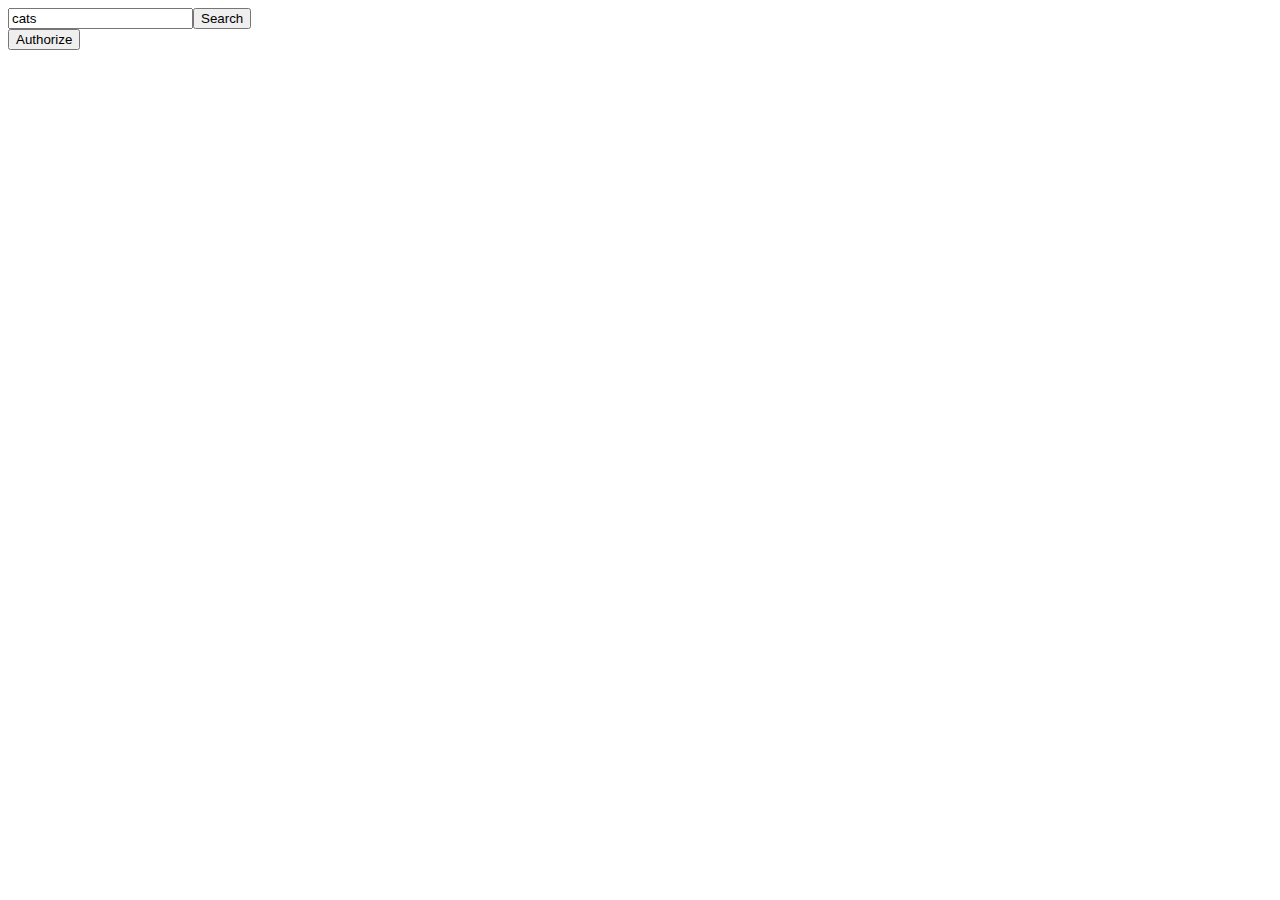
==== quickstart.html @ 6d5329b4 "Updated append to html and object search" ====
<html><head><title>Google APIs - Sample JS Page</title></head>
<body>

<script>

  /***** START BOILERPLATE CODE: Load client library, authorize user. *****/

  // Global variables for GoogleAuth object, auth status.
  var GoogleAuth;

  /**
   * Load the API's client and auth2 modules.
   * Call the initClient function after the modules load.
   */
  function handleClientLoad() {
    gapi.load('client:auth2', initClient);
  }

  function initClient() {
    // Initialize the gapi.client object, which app uses to make API requests.
    // Get API key and client ID from API Console.
    // 'scope' field specifies space-delimited list of access scopes

    gapi.client.init({
        'clientId': '592833189862-mvlf1qau2s6psi7l3ccgrbpk1aiuci3e.apps.googleusercontent.com',
        'discoveryDocs': ['https://www.googleapis.com/discovery/v1/apis/youtube/v3/rest'],
        'scope': 'https://www.googleapis.com/auth/youtube.force-ssl https://www.googleapis.com/auth/youtubepartner'
    }).then(function () {
      GoogleAuth = gapi.auth2.getAuthInstance();

      // Listen for sign-in state changes.
      GoogleAuth.isSignedIn.listen(updateSigninStatus);

      // Handle initial sign-in state. (Determine if user is already signed in.)
      setSigninStatus();

      // Call handleAuthClick function when user clicks on "Authorize" button.
      $('#execute-request-button').click(function() {
        handleAuthClick(event);
      }); 
    });
  }

  function handleAuthClick(event) {
    // Sign user in after click on auth button.
    GoogleAuth.signIn();
  }

  function setSigninStatus() {
    var user = GoogleAuth.currentUser.get();
    isAuthorized = user.hasGrantedScopes('https://www.googleapis.com/auth/youtube.force-ssl https://www.googleapis.com/auth/youtubepartner');
    // Toggle button text and displayed statement based on current auth status.
    if (isAuthorized) {
      defineRequest();
    }
  }

  function updateSigninStatus(isSignedIn) {
    setSigninStatus();
  }

  function createResource(properties) {
    var resource = {};
    var normalizedProps = properties;
    for (var p in properties) {
      var value = properties[p];
      if (p && p.substr(-2, 2) == '[]') {
        var adjustedName = p.replace('[]', '');
        if (value) {
          normalizedProps[adjustedName] = value.split(',');
        }
        delete normalizedProps[p];
      }
    }
    for (var p in normalizedProps) {
      // Leave properties that don't have values out of inserted resource.
      if (normalizedProps.hasOwnProperty(p) && normalizedProps[p]) {
        var propArray = p.split('.');
        var ref = resource;
        for (var pa = 0; pa < propArray.length; pa++) {
          var key = propArray[pa];
          if (pa == propArray.length - 1) {
            ref[key] = normalizedProps[p];
          } else {
            ref = ref[key] = ref[key] || {};
          }
        }
      };
    }
    return resource;
  }

  function removeEmptyParams(params) {
    for (var p in params) {
      if (!params[p] || params[p] == 'undefined') {
        delete params[p];
      }
    }
    return params;
  }

  function executeRequest(request) {
    request.execute(function(response) {
      console.log(response);
    });
  }

  function buildApiRequest(requestMethod, path, params, properties) {
    params = removeEmptyParams(params);
    var request;
    if (properties) {
      var resource = createResource(properties);
      request = gapi.client.request({
          'body': resource,
          'method': requestMethod,
          'path': path,
          'params': params
      });
    } else {
      request = gapi.client.request({
          'method': requestMethod,
          'path': path,
          'params': params
      });
    }
    executeRequest(request);
  }

  /***** END BOILERPLATE CODE *****/

  
  function defineRequest() {
    // See full sample for buildApiRequest() code, which is not 
// specific to a particular API or API method.

// buildApiRequest('GET',
//                 '/youtube/v3/search',
//                 {'maxResults': '5',
//                  'part': 'snippet',
//                  'q': 'tool the pot',
//                  'type': ''});

  }

// After the API loads, call a function to enable the search box.
function handleAPILoaded() {
  $('#search-button').attr('disabled', false);
}

// Load the IFrame Player API code asynchronously.
  var tag = document.createElement('script');
  tag.src = "https://www.youtube.com/player_api";
  var firstScriptTag = document.getElementsByTagName('script')[0];
  firstScriptTag.parentNode.insertBefore(tag, firstScriptTag);



var player;
function onYouTubeIframeAPIReady() {
  player = new YT.Player('ytplayer', {
    height: '390',
    width: '640',
    videoId: str.videoId,
    // events: {
    //   'onReady': onPlayerReady,
    //   'onStateChange': onPlayerStateChange
    // }
  });
}






// Search for a specified string.
function search() {
  var q = $('#query').val();
  var request = gapi.client.youtube.search.list({
    q: q,
    'maxResults': '1',
    part: 'snippet'
  });

  request.execute(function(response) {
    var str = JSON.stringify(response.result);
    $('#search-container').html('<pre>' + str + '</pre>');
    console.log(str);
    //$("#player").attr('src',"https://www.youtube.com/embed/" + str.videoId )
    onYouTubeIframeAPIReady();


  });
}




</script>

    <div id="buttons">
      <label> <input id="query" value='cats' type="text"/><button id="search-button"  onclick="search()">Search</button></label>
    </div>
    <div id="search-container">
    </div>

    <div id="ytplayer"></div>

    <button id="execute-request-button">Authorize</button>
    <script src="//ajax.googleapis.com/ajax/libs/jquery/1.8.2/jquery.min.js"></script>
  <!--   <script src="auth.js"></script>
    <script src="search.js"></script> -->
    <script src="https://apis.google.com/js/client.js?onload=googleApiClientReady"></script>



<!-- <iframe id="player" type="text/html" width="640" height="390"

  frameborder="0"></iframe> -->

<script src="https://ajax.googleapis.com/ajax/libs/jquery/1.11.3/jquery.min.js"></script>
<script async defer src="https://apis.google.com/js/api.js" 
        onload="this.onload=function(){};handleClientLoad()" 
        onreadystatechange="if (this.readyState === 'complete') this.onload()">
</script>
</body></html>
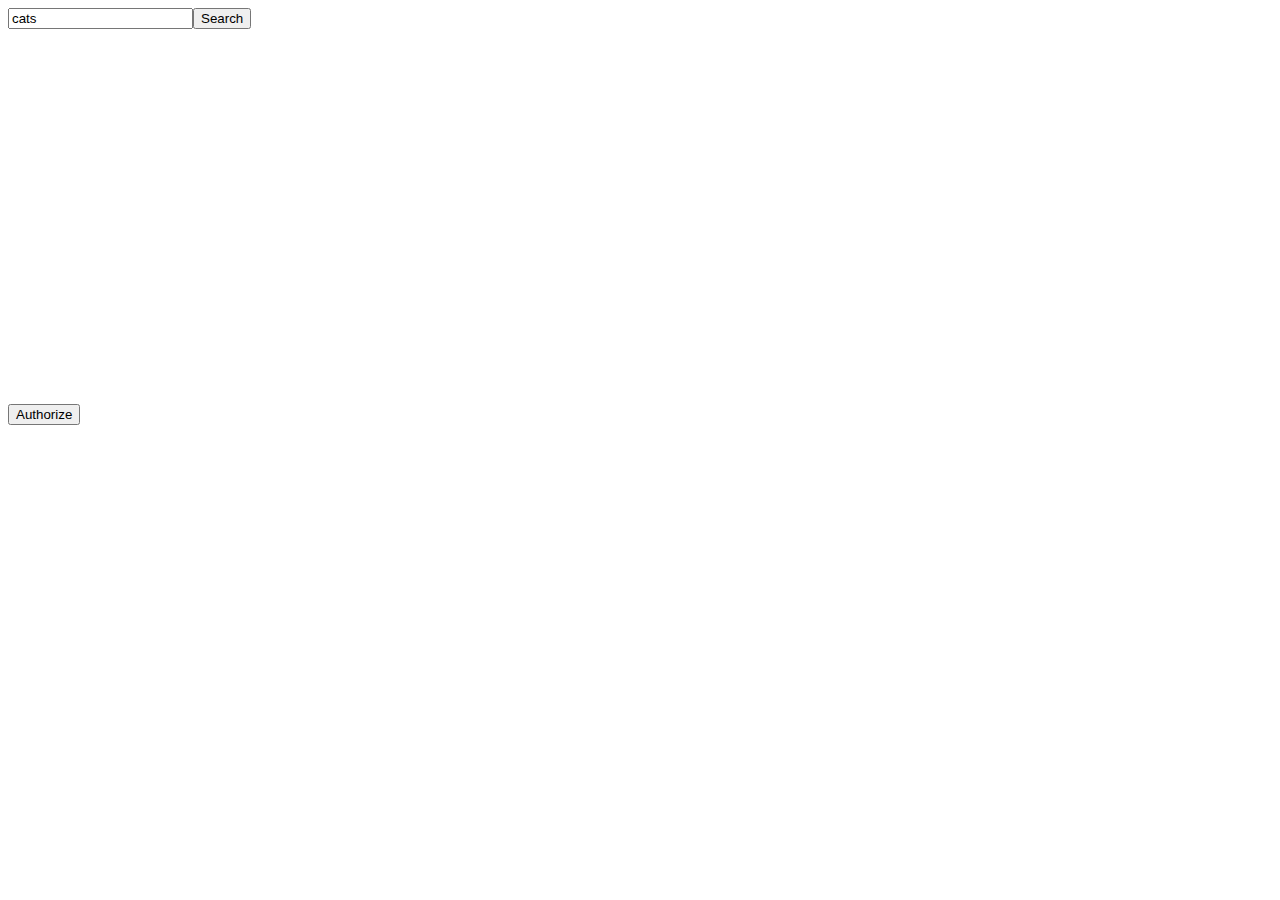
==== commit b2b549f7: "Updated Element #band-display" ====
--- a/quickstart.html
+++ b/quickstart.html
@@ -148,32 +148,6 @@
   $('#search-button').attr('disabled', false);
 }
 
-// Load the IFrame Player API code asynchronously.
-  var tag = document.createElement('script');
-  tag.src = "https://www.youtube.com/player_api";
-  var firstScriptTag = document.getElementsByTagName('script')[0];
-  firstScriptTag.parentNode.insertBefore(tag, firstScriptTag);
-
-
-
-var player;
-function onYouTubeIframeAPIReady() {
-  player = new YT.Player('ytplayer', {
-    height: '390',
-    width: '640',
-    videoId: str.videoId,
-    // events: {
-    //   'onReady': onPlayerReady,
-    //   'onStateChange': onPlayerStateChange
-    // }
-  });
-}
-
-
-
-
-
-
 // Search for a specified string.
 function search() {
   var q = $('#query').val();
@@ -187,12 +161,28 @@
     var str = JSON.stringify(response.result);
     $('#search-container').html('<pre>' + str + '</pre>');
     console.log(str);
-    //$("#player").attr('src',"https://www.youtube.com/embed/" + str.videoId )
-    onYouTubeIframeAPIReady();
+    $("#player").attr('src',"https://www.youtube.com/embed/" + str.id )
 
 
   });
 }
+
+var player;
+function onYouTubeIframeAPIReady() {
+  player = new YT.Player('player', {
+    height: '390',
+    width: '640',
+    videoId: 'wauzrPn0cfg',
+    events: {
+      'onReady': onPlayerReady,
+      'onStateChange': onPlayerStateChange
+    }
+  });
+}
+
+
+
+
 
 
 
@@ -204,20 +194,16 @@
     </div>
     <div id="search-container">
     </div>
-
-    <div id="ytplayer"></div>
-
-    <button id="execute-request-button">Authorize</button>
     <script src="//ajax.googleapis.com/ajax/libs/jquery/1.8.2/jquery.min.js"></script>
   <!--   <script src="auth.js"></script>
     <script src="search.js"></script> -->
     <script src="https://apis.google.com/js/client.js?onload=googleApiClientReady"></script>
 
-
-
-<!-- <iframe id="player" type="text/html" width="640" height="390"
-
-  frameborder="0"></iframe> -->
+<button id="execute-request-button">Authorize</button>
+
+<iframe id="player" type="text/html" width="640" height="390" src="https://www.youtube.com/embed/wauzrPn0cfg" 
+
+  frameborder="0"></iframe>
 
 <script src="https://ajax.googleapis.com/ajax/libs/jquery/1.11.3/jquery.min.js"></script>
 <script async defer src="https://apis.google.com/js/api.js" 
